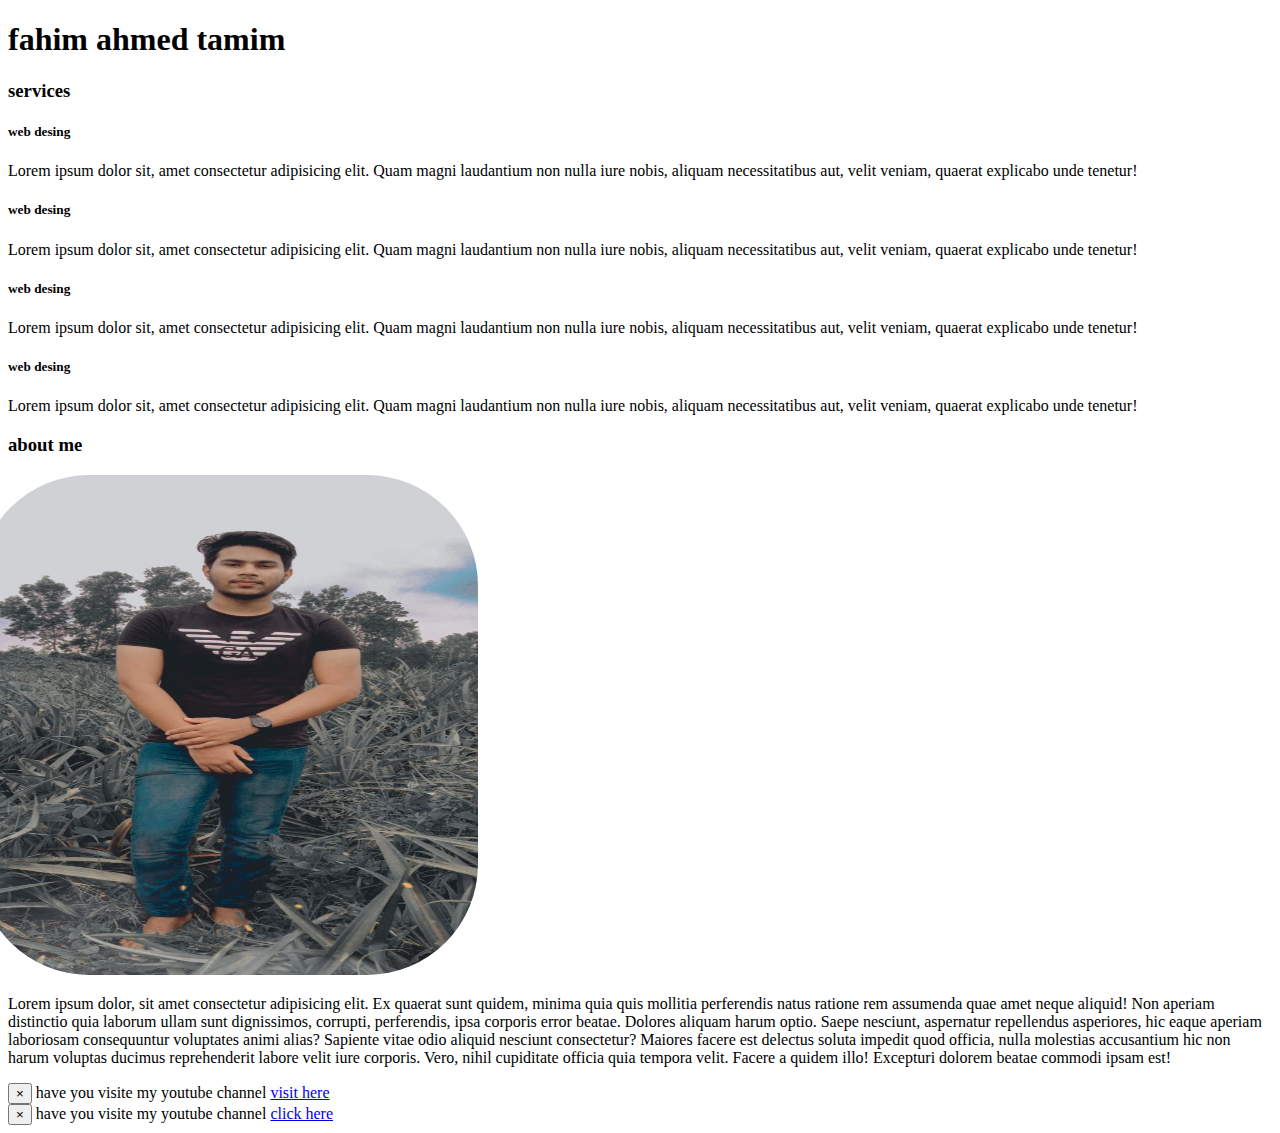
==== index.html @ 594304cd "new file" ====
<!DOCTYPE html>
<html lang="en">
<head>
    <meta charset="UTF-8">
    <meta http-equiv="X-UA-Compatible" content="IE=edge">
    <meta name="viewport" content="width=device-width, initial-scale=1.0">
    <title>Document</title>
    <link rel="stylesheet" href="https://cdnjs.cloudflare.com/ajax/libs/font-awesome/5.15.3/css/all.min.css" integrity="sha512-iBBXm8fW90+nuLcSKlbmrPcLa0OT92xO1BIsZ+ywDWZCvqsWgccV3gFoRBv0z+8dLJgyAHIhR35VZc2oM/gI1w==" crossorigin="anonymous" referrerpolicy="no-referrer" />
    <link rel="stylesheet" href="../bootstrape/css/bootstrap.min.css">
    <link href="https://cdn.jsdelivr.net/npm/bootstrap@5.0.2/dist/css/bootstrap.min.css" rel="stylesheet" integrity="sha384-EVSTQN3/azprG1Anm3QDgpJLIm9Nao0Yz1ztcQTwFspd3yD65VohhpuuCOmLASjC" crossorigin="anonymous">
<style>
 img{
    height: 500px;
    width: 500px;
    position: relative;
     right: 30px;
     border-radius: 111px;
    
}
</style>
</head>
<body>
    
    <div class="container">
        <header class="bg-primary text-white py-3 text-center">
            <h1 >
                fahim ahmed tamim
            </h1>
        </header>
            <main>
                <div class="service-section bg-light pt-3">
                    <div class="title text-center mb-3">
                        <h3 class="font-weight-bolder">services</h3>
                    </div>
                    <div class="row text-left text-md-center">
                        <div class="col-lg-3  col-md-6">
                            <i class="bg-primary text-white rounded-circle mb-3 p-2 fa-2x fas fa-hands-helping"></i>
                            <h5 class="text-uppercase">web desing</h5>
                            <p class="small text-muted">Lorem ipsum dolor sit, amet consectetur adipisicing elit. Quam magni laudantium non nulla iure nobis, aliquam necessitatibus aut, velit veniam, quaerat explicabo unde tenetur!
                            </p>
                        </div>
                        <div class="col-lg-3 col-md-6">
                            <i class="bg-primary text-white rounded-circle mb-3 p-2 fa-2x fas fa-hands-helping"></i>
                            <h5 class="text-uppercase">web desing</h5>
                            <p class="small text-muted">Lorem ipsum dolor sit, amet consectetur adipisicing elit. Quam magni laudantium non nulla iure nobis, aliquam necessitatibus aut, velit veniam, quaerat explicabo unde tenetur!
                            </p>
                        </div>
                        <div class="col-lg-3 col-md-6">
                            <i class="bg-primary text-white rounded-circle mb-3 p-2 fa-2x fas fa-hands-helping"></i>
                            <h5 class="text-uppercase">web desing</h5>
                            <p class="small text-muted">Lorem ipsum dolor sit, amet consectetur adipisicing elit. Quam magni laudantium non nulla iure nobis, aliquam necessitatibus aut, velit veniam, quaerat explicabo unde tenetur!
                            </p>
                        </div>
                        <div class="col-lg-3 col-md-6">
                            <i class="bg-primary text-white rounded-circle mb-3 p-2 fa-2x fas fa-hands-helping"></i>
                           <h5 class="text-uppercase">web desing</h5>
                            <p class="small text-muted">Lorem ipsum dolor sit, amet consectetur adipisicing elit. Quam magni laudantium non nulla iure nobis, aliquam necessitatibus aut, velit veniam, quaerat explicabo unde tenetur!
                            </p>
                        </div>
                    </div>
                </div>
                <div class="about-section">
                    <div class="jumbotron pt-2">
                        <div class="title text-center mb-3 ">
                            <h3 class="font-weight-bolder ">about me</h3>
                        </div>
                        <div class="row">
                            <div class="col-lg-4 text-left">
                               <img class="pb-3 pl-4" src="snapchat.jpg" alt="">
                            </div>
                            <div class="col-lg-8 ">
                                <p class="text-center pr-5">Lorem ipsum dolor, sit amet consectetur adipisicing elit. Ex quaerat sunt quidem, minima quia quis mollitia perferendis natus ratione rem assumenda quae amet neque aliquid! Non aperiam distinctio quia laborum ullam sunt dignissimos, corrupti, perferendis, ipsa corporis error beatae. Dolores aliquam harum optio. Saepe nesciunt, aspernatur repellendus asperiores, hic eaque aperiam laboriosam consequuntur voluptates animi alias? Sapiente vitae odio aliquid nesciunt consectetur? Maiores facere est delectus soluta impedit quod officia, nulla molestias accusantium hic non harum voluptas ducimus reprehenderit labore velit iure corporis. Vero, nihil cupiditate officia quia tempora velit. Facere a quidem illo! Excepturi dolorem beatae commodi ipsam est!</p>
                            <div class="alert alert-success alert-dismissible">
                                <button class="close" data-dismiss="alert">
                                       &times;
                                </button>
                                have you visite my youtube channel <a href="#">visit here</a>
                            </div>
                            <div class="alert alert-primary alert-dismissible">
                                <button class="close" data-dismiss="alert">
                                       &times;
                                </button>
                                have you visite my youtube channel <a href="#">click here</a>
                            </div>
                            </div>
                        </div>
                    </div>
                </div>
            </main>
                <footer>
                    
                </footer>
    </div>
</body>
</html>
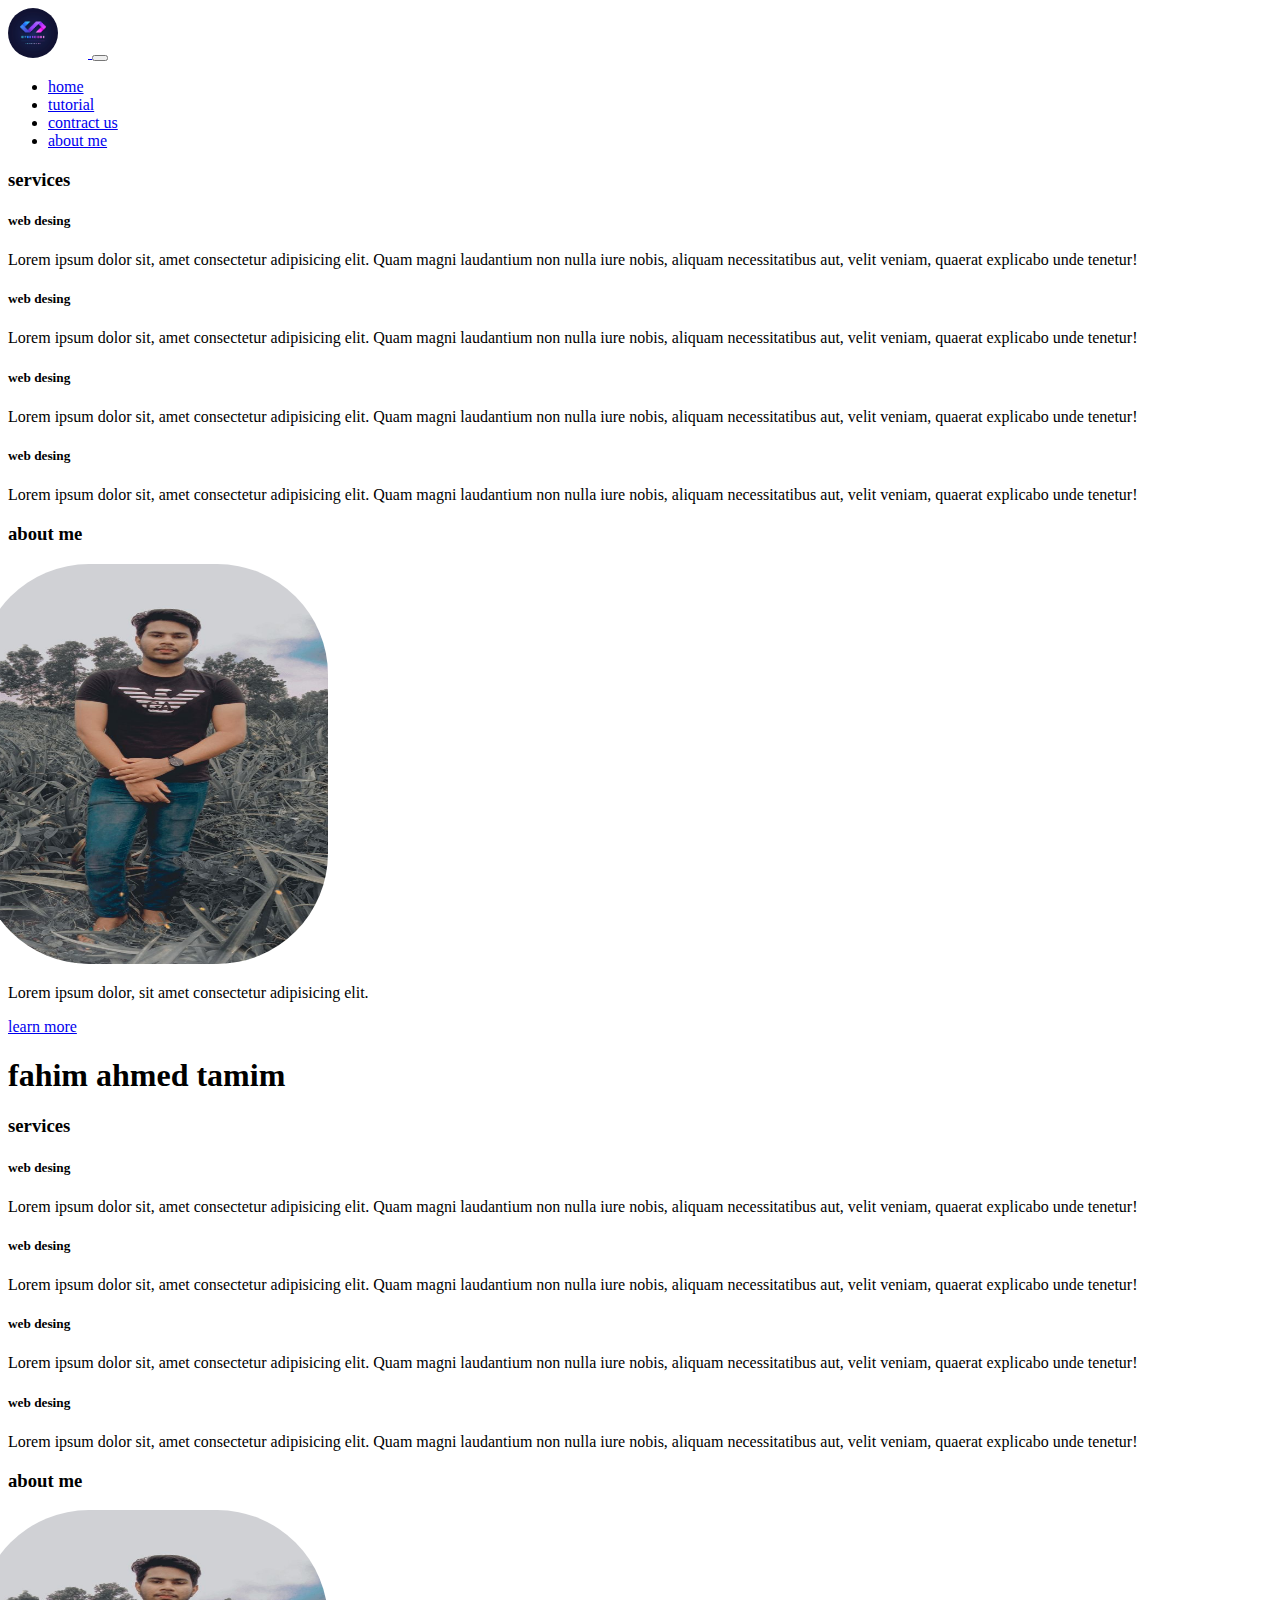
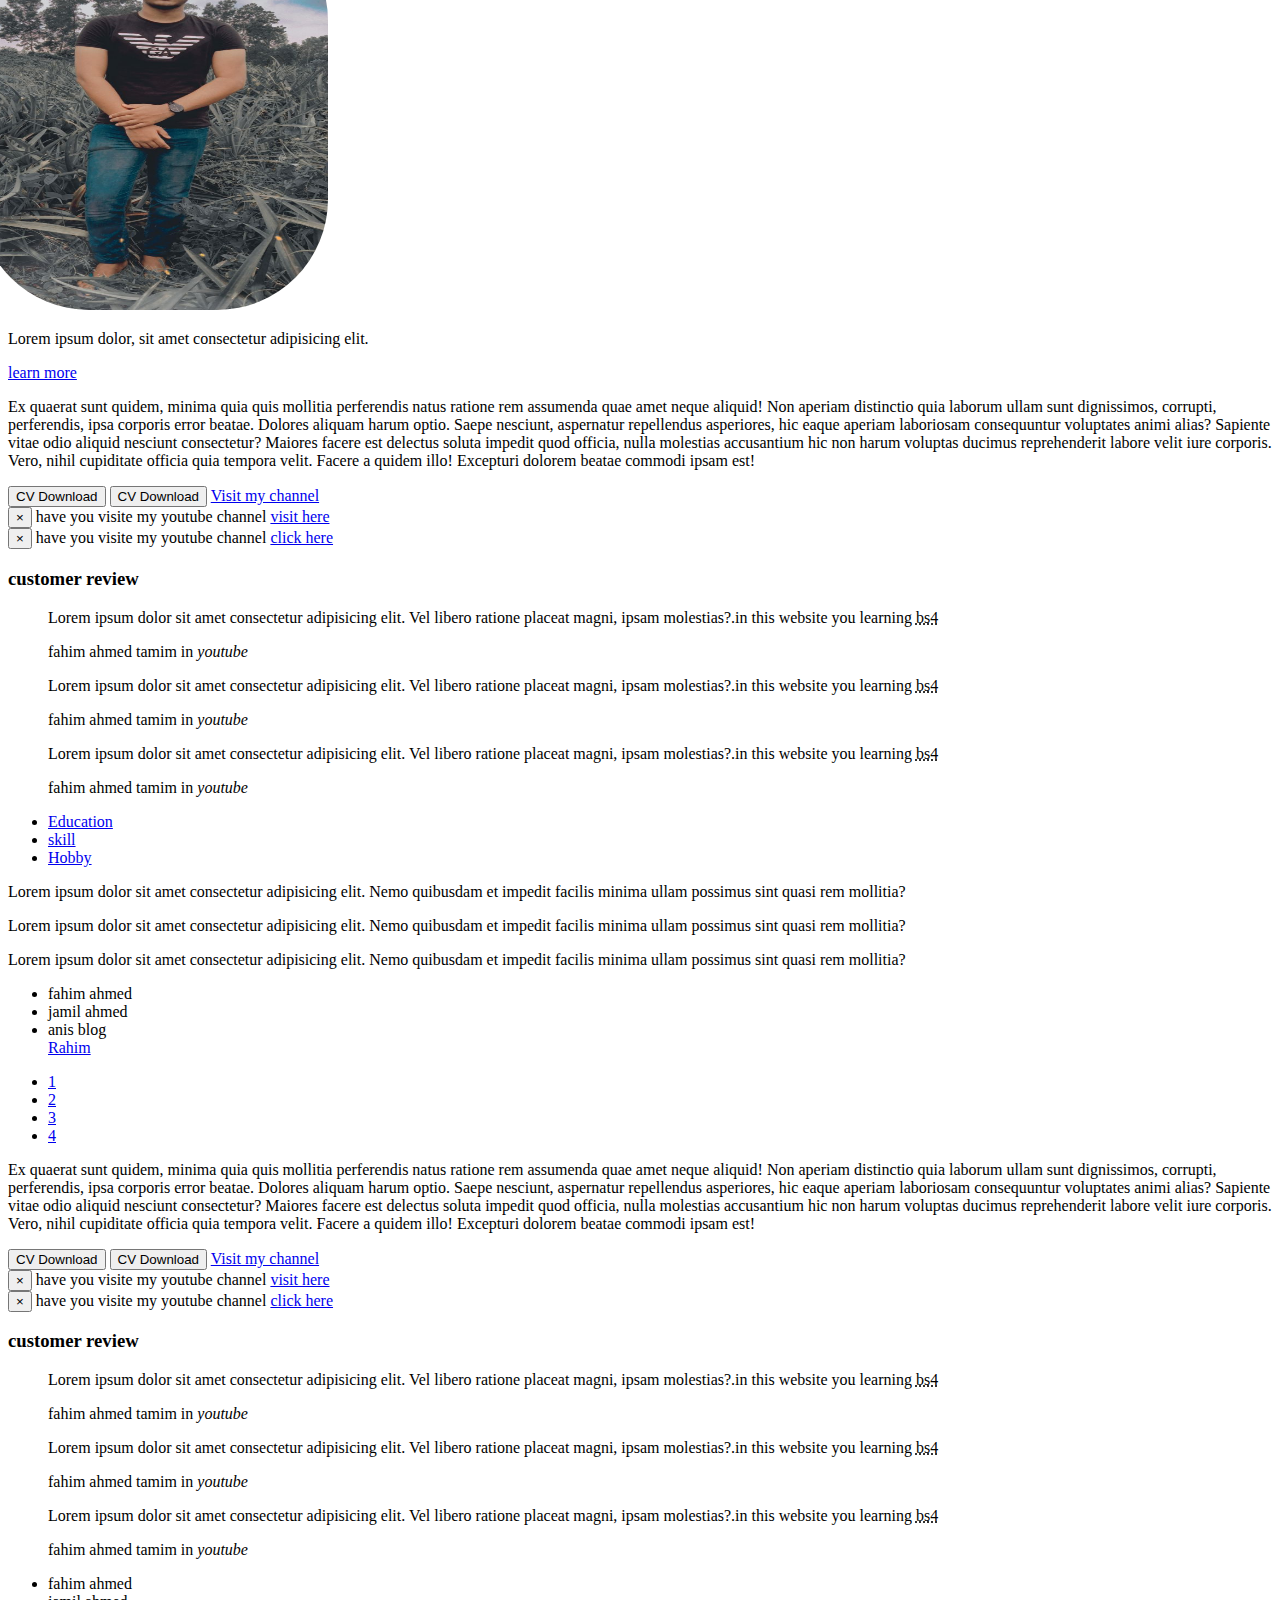
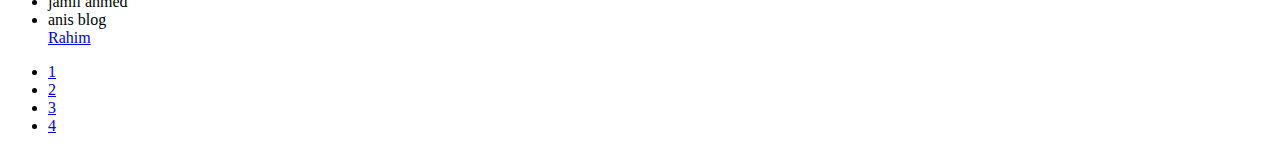
==== commit 813d03e3: "new file add" ====
--- a/index.html
+++ b/index.html
@@ -10,22 +10,43 @@
     <link href="https://cdn.jsdelivr.net/npm/bootstrap@5.0.2/dist/css/bootstrap.min.css" rel="stylesheet" integrity="sha384-EVSTQN3/azprG1Anm3QDgpJLIm9Nao0Yz1ztcQTwFspd3yD65VohhpuuCOmLASjC" crossorigin="anonymous">
 <style>
  img{
-    height: 500px;
-    width: 500px;
+    height: 400px;
+    width: 350px;
     position: relative;
      right: 30px;
      border-radius: 111px;
-    
 }
+.my-link-style:hover{
+    text-decoration: underline;
+}
+.fahim:hover{
+    color: white;
+}
+
 </style>
 </head>
 <body>
     
     <div class="container">
-        <header class="bg-primary text-white py-3 text-center">
-            <h1 >
-                fahim ahmed tamim
-            </h1>
+        <header class="fahim">
+                  <nav class="navbar navbar-expand-sm bg-primary navbar-dark fixed-top m-auto">
+                      <a href="#" class="navbar-brand">
+                          <img src="logo.jpg" alt="logo" style="width: 50px; height: 50px; margin-left: 30px;">
+                      </a>
+
+                      <button class="navbar-toggler" type="button" data-toggle="collapse" data-target="#navbartogglerdemo02" aria-controls="navbarSupportedContent" aria-expanded="false" aria-label="Toggle navigation">
+                        <span class="navbar-toggler-icon"></span>
+                      </button>
+                      <div class="collapse navbar-collapse" id="navbartogglerdemo02">
+                        <ul class="navbar-nav m-auto">
+                            <li class="nav-item active"><a class="nav-link" href="#">home</a></li>
+                            <li class="nav-item"><a class="nav-link" href="#">tutorial</a></li>
+                            <li class="nav-item"><a class="nav-link" href="#">contract us</a></li>
+                            <li class="nav-item"><a class="nav-link" href="#">about me</a></li>
+                        </ul>
+                      </div>
+                     
+                  </nav>
         </header>
             <main>
                 <div class="service-section bg-light pt-3">
@@ -69,8 +90,184 @@
                                <img class="pb-3 pl-4" src="snapchat.jpg" alt="">
                             </div>
                             <div class="col-lg-8 ">
-                                <p class="text-center pr-5">Lorem ipsum dolor, sit amet consectetur adipisicing elit. Ex quaerat sunt quidem, minima quia quis mollitia perferendis natus ratione rem assumenda quae amet neque aliquid! Non aperiam distinctio quia laborum ullam sunt dignissimos, corrupti, perferendis, ipsa corporis error beatae. Dolores aliquam harum optio. Saepe nesciunt, aspernatur repellendus asperiores, hic eaque aperiam laboriosam consequuntur voluptates animi alias? Sapiente vitae odio aliquid nesciunt consectetur? Maiores facere est delectus soluta impedit quod officia, nulla molestias accusantium hic non harum voluptas ducimus reprehenderit labore velit iure corporis. Vero, nihil cupiditate officia quia tempora velit. Facere a quidem illo! Excepturi dolorem beatae commodi ipsam est!</p>
-                            <div class="alert alert-success alert-dismissible">
+                                <p class="text-center pr-5">Lorem ipsum dolor, sit amet consectetur adipisicing elit.</p>
+                           <a href="#demo" data-toggle="collapse" >learn more</a>
+                           <div id="demo" class="collapse">
+                               <p><!DOCTYPE html>
+                                <html lang="en">
+                                <head>
+                                    <meta charset="UTF-8">
+                                    <meta http-equiv="X-UA-Compatible" content="IE=edge">
+                                    <meta name="viewport" content="width=device-width, initial-scale=1.0">
+                                    <title>Document</title>
+                                    <link rel="stylesheet" href="https://cdnjs.cloudflare.com/ajax/libs/font-awesome/5.15.3/css/all.min.css" integrity="sha512-iBBXm8fW90+nuLcSKlbmrPcLa0OT92xO1BIsZ+ywDWZCvqsWgccV3gFoRBv0z+8dLJgyAHIhR35VZc2oM/gI1w==" crossorigin="anonymous" referrerpolicy="no-referrer" />
+                                    <link rel="stylesheet" href="../bootstrape/css/bootstrap.min.css">
+                                    <link href="https://cdn.jsdelivr.net/npm/bootstrap@5.0.2/dist/css/bootstrap.min.css" rel="stylesheet" integrity="sha384-EVSTQN3/azprG1Anm3QDgpJLIm9Nao0Yz1ztcQTwFspd3yD65VohhpuuCOmLASjC" crossorigin="anonymous">
+                                <style>
+                                 img{
+                                    height: 400px;
+                                    width: 350px;
+                                    position: relative;
+                                     right: 30px;
+                                     border-radius: 111px;
+                                }
+                                </style>
+                                </head>
+                                <body>
+                                    
+                                    <div class="container">
+                                        <header class="bg-primary text-white py-3 text-center">
+                                            <h1 >
+                                                fahim ahmed tamim
+                                            </h1>
+                                        </header>
+                                            <main>
+                                                <div class="service-section bg-light pt-3">
+                                                    <div class="title text-center mb-3">
+                                                        <h3 class="font-weight-bolder">services</h3>
+                                                    </div>
+                                                    <div class="row text-left text-md-center">
+                                                        <div class="col-lg-3  col-md-6">
+                                                            <i class="bg-primary text-white rounded-circle mb-3 p-2 fa-2x fas fa-hands-helping"></i>
+                                                            <h5 class="text-uppercase">web desing</h5>
+                                                            <p class="small text-muted">Lorem ipsum dolor sit, amet consectetur adipisicing elit. Quam magni laudantium non nulla iure nobis, aliquam necessitatibus aut, velit veniam, quaerat explicabo unde tenetur!
+                                                            </p>
+                                                        </div>
+                                                        <div class="col-lg-3 col-md-6">
+                                                            <i class="bg-primary text-white rounded-circle mb-3 p-2 fa-2x fas fa-hands-helping"></i>
+                                                            <h5 class="text-uppercase">web desing</h5>
+                                                            <p class="small text-muted">Lorem ipsum dolor sit, amet consectetur adipisicing elit. Quam magni laudantium non nulla iure nobis, aliquam necessitatibus aut, velit veniam, quaerat explicabo unde tenetur!
+                                                            </p>
+                                                        </div>
+                                                        <div class="col-lg-3 col-md-6">
+                                                            <i class="bg-primary text-white rounded-circle mb-3 p-2 fa-2x fas fa-hands-helping"></i>
+                                                            <h5 class="text-uppercase">web desing</h5>
+                                                            <p class="small text-muted">Lorem ipsum dolor sit, amet consectetur adipisicing elit. Quam magni laudantium non nulla iure nobis, aliquam necessitatibus aut, velit veniam, quaerat explicabo unde tenetur!
+                                                            </p>
+                                                        </div>
+                                                        <div class="col-lg-3 col-md-6">
+                                                            <i class="bg-primary text-white rounded-circle mb-3 p-2 fa-2x fas fa-hands-helping"></i>
+                                                           <h5 class="text-uppercase">web desing</h5>
+                                                            <p class="small text-muted">Lorem ipsum dolor sit, amet consectetur adipisicing elit. Quam magni laudantium non nulla iure nobis, aliquam necessitatibus aut, velit veniam, quaerat explicabo unde tenetur!
+                                                            </p>
+                                                        </div>
+                                                    </div>
+                                                </div>
+                                                <div class="about-section">
+                                                    <div class="jumbotron pt-2">
+                                                        <div class="title text-center mb-3 ">
+                                                            <h3 class="font-weight-bolder ">about me</h3>
+                                                        </div>
+                                                        <div class="row">
+                                                            <div class="col-lg-4 text-left">
+                                                               <img class="pb-3 pl-4" src="snapchat.jpg" alt="">
+                                                            </div>
+                                                            <div class="col-lg-8 ">
+                                                                <p class="text-center pr-5">Lorem ipsum dolor, sit amet consectetur adipisicing elit.</p>
+                                                           <a href="#demo" data-toggle="collapse" >learn more</a>
+                                                           <div id="demo" class="collapse">
+                                                               <p>Ex quaerat sunt quidem, minima quia quis mollitia perferendis natus ratione rem assumenda quae amet neque aliquid! Non aperiam distinctio quia laborum ullam sunt dignissimos, corrupti, perferendis, ipsa corporis error beatae. Dolores aliquam harum optio. Saepe nesciunt, aspernatur repellendus asperiores, hic eaque aperiam laboriosam consequuntur voluptates animi alias? Sapiente vitae odio aliquid nesciunt consectetur? Maiores facere est delectus soluta impedit quod officia, nulla molestias accusantium hic non harum voluptas ducimus reprehenderit labore velit iure corporis. Vero, nihil cupiditate officia quia tempora velit. Facere a quidem illo! Excepturi dolorem beatae commodi ipsam est!</p>
+                                                           </div>
+                                                                <div class="btn-group">
+                                                            <button class="btn-block btn btn-outline-primary mb-3 btn-lg">CV Download</button>
+                                                            <button class="btn-block btn btn-outline-primary mb-3 btn-lg">CV Download</button> 
+                                                                 <a href="#" class="btn btn-outline-primary mb-3 btn-lg">Visit my channel</a>
+                                                           </div>
+                                                           <div class="alert alert-success alert-dismissible">
+                                                                <button class="close" data-dismiss="alert">
+                                                                       &times;
+                                                                </button>
+                                                                have you visite my youtube channel <a href="#">visit here</a>
+                                                            </div>
+                                                            <div class="alert alert-primary alert-dismissible">
+                                                                <button class="close" data-dismiss="alert">
+                                                                       &times;
+                                                                </button>
+                                                                have you visite my youtube channel <a href="#">click here</a>
+                                                            </div>
+                                                            </div>
+                                                        </div>
+                                                    </div>
+                                                </div>
+                                                <div class="customer-review bg-light text-center">
+                                                    <div class="title text-center mb-3">
+                                                        <h3 class="font-weight-bolder">customer review</h3>
+                                                    </div>
+                                                    <div class="row">
+                                                        <div class="col-lg-4">
+                                                            <blockquote class="blockquote">
+                                                                <i class="fa-3x fas fa-user-circle"></i>
+                                                                <p>Lorem ipsum dolor sit amet consectetur adipisicing elit. Vel libero ratione placeat magni, ipsam molestias?.in this website you learning <abbr title="bootsstrape4">bs4</abbr></p>
+                                                            <footer class="blockquote-footer">
+                                                                fahim ahmed tamim in <cite>youtube</cite>
+                                                            </footer>
+                                                            
+                                                            </blockquote>                            
+                                                        </div>
+                                                        <div class="col-lg-4">
+                                                            <blockquote class="blockquote">
+                                                                <i class="fa-3x fas fa-user-circle"></i>
+                                                                <p>Lorem ipsum dolor sit amet consectetur adipisicing elit. Vel libero ratione placeat magni, ipsam molestias?.in this website you learning <abbr title="bootsstrape4">bs4</abbr></p>
+                                                            <footer class="blockquote-footer">
+                                                                fahim ahmed tamim in <cite>youtube</cite>
+                                                            </footer>
+                                                            
+                                                            </blockquote>
+                                                            
+                                                            
+                                                        </div>
+                                                        <div class="col-lg-4">
+                                                            <blockquote class="blockquote">
+                                                                <i class="fa-3x fas fa-user-circle"></i>
+                                                                <p>Lorem ipsum dolor sit amet consectetur adipisicing elit. Vel libero ratione placeat magni, ipsam molestias?.in this website you learning <abbr title="bootsstrape4">bs4</abbr></p>
+                                                            <footer class="blockquote-footer">
+                                                                fahim ahmed tamim in <cite>youtube</cite>
+                                                            </footer>
+                                                            
+                                                            </blockquote>
+                                                            
+                                                            
+                                                        </div>
+                                                    </div>
+                                                </div>
+                                                  <div class="other-section">
+                                                            <ul class="nav nav-tabs">
+                                                                <li class="nav-item"><a class="nav-link" href="#">Education</a></li>
+                                                                <li class="nav-item"><a class="nav-link" href="#">skill</a></li>
+                                                                <li class="nav-item"><a class="nav-link" href="#">Hobby</a></li>
+                                                            </ul>
+                                                            <div><p>Lorem ipsum dolor sit amet consectetur adipisicing elit. Nemo quibusdam et impedit facilis minima ullam possimus sint quasi rem mollitia?</p></div>
+                                                            <div><p>Lorem ipsum dolor sit amet consectetur adipisicing elit. Nemo quibusdam et impedit facilis minima ullam possimus sint quasi rem mollitia?</p></div>
+                                                            <div><p>Lorem ipsum dolor sit amet consectetur adipisicing elit. Nemo quibusdam et impedit facilis minima ullam possimus sint quasi rem mollitia?</p></div>
+
+                                                  </div>
+                                                <div class="student-list">
+                                                    <ul class="list-group">
+                                                        <li class="active list-group-item bg-primary text-white text-center">fahim ahmed</li>
+                                                        <li class="list-group-item bg-success text-white text-center">jamil ahmed</li>
+                                                        <li class="list-group-item bg-secondary text-white text-center">anis blog</li>
+                                                    <a href="#" class="list-group-item list-group-item-action bg-warning text-white text-center">Rahim</a>
+                                                    </ul>
+                                                </div>
+                                            </main>
+                                                <footer class="bg-dark">
+                                                    <ul class="pagination py-3 justify-content-center">
+                                                        <li class="page-item"><a class="page-link" href="#">1</a></li>
+                                                        <li class="page-item"><a class="page-link" href="#">2 </a></li>
+                                                        <li class="page-item"><a class="page-link" href="#">3</a></li>
+                                                        <li class="page-item"><a class="page-link" href="#">4</a></li>
+                                                </ul>
+                                                </footer>
+                                    </div>
+                                </body>
+                                </html>Ex quaerat sunt quidem, minima quia quis mollitia perferendis natus ratione rem assumenda quae amet neque aliquid! Non aperiam distinctio quia laborum ullam sunt dignissimos, corrupti, perferendis, ipsa corporis error beatae. Dolores aliquam harum optio. Saepe nesciunt, aspernatur repellendus asperiores, hic eaque aperiam laboriosam consequuntur voluptates animi alias? Sapiente vitae odio aliquid nesciunt consectetur? Maiores facere est delectus soluta impedit quod officia, nulla molestias accusantium hic non harum voluptas ducimus reprehenderit labore velit iure corporis. Vero, nihil cupiditate officia quia tempora velit. Facere a quidem illo! Excepturi dolorem beatae commodi ipsam est!</p>
+                           </div>
+                                <div class="btn-group">
+                            <button class="btn-block btn btn-outline-primary mb-3 btn-lg">CV Download</button>
+                            <button class="btn-block btn btn-outline-primary mb-3 btn-lg">CV Download</button> 
+                                 <a href="#" class="btn btn-outline-primary mb-3 btn-lg">Visit my channel</a>
+                           </div>
+                           <div class="alert alert-success alert-dismissible">
                                 <button class="close" data-dismiss="alert">
                                        &times;
                                 </button>
@@ -86,9 +283,63 @@
                         </div>
                     </div>
                 </div>
+                <div class="customer-review bg-light text-center">
+                    <div class="title text-center mb-3">
+                        <h3 class="font-weight-bolder">customer review</h3>
+                    </div>
+                    <div class="row">
+                        <div class="col-lg-4">
+                            <blockquote class="blockquote">
+                                <i class="fa-3x fas fa-user-circle"></i>
+                                <p>Lorem ipsum dolor sit amet consectetur adipisicing elit. Vel libero ratione placeat magni, ipsam molestias?.in this website you learning <abbr title="bootsstrape4">bs4</abbr></p>
+                            <footer class="blockquote-footer">
+                                fahim ahmed tamim in <cite>youtube</cite>
+                            </footer>
+                            
+                            </blockquote>                            
+                        </div>
+                        <div class="col-lg-4">
+                            <blockquote class="blockquote">
+                                <i class="fa-3x fas fa-user-circle"></i>
+                                <p>Lorem ipsum dolor sit amet consectetur adipisicing elit. Vel libero ratione placeat magni, ipsam molestias?.in this website you learning <abbr title="bootsstrape4">bs4</abbr></p>
+                            <footer class="blockquote-footer">
+                                fahim ahmed tamim in <cite>youtube</cite>
+                            </footer>
+                            
+                            </blockquote>
+                            
+                            
+                        </div>
+                        <div class="col-lg-4">
+                            <blockquote class="blockquote">
+                                <i class="fa-3x fas fa-user-circle"></i>
+                                <p>Lorem ipsum dolor sit amet consectetur adipisicing elit. Vel libero ratione placeat magni, ipsam molestias?.in this website you learning <abbr title="bootsstrape4">bs4</abbr></p>
+                            <footer class="blockquote-footer">
+                                fahim ahmed tamim in <cite>youtube</cite>
+                            </footer>
+                            
+                            </blockquote>
+                            
+                            
+                        </div>
+                    </div>
+                </div>
+                <div class="student-list">
+                    <ul class="list-group">
+                        <li class="active list-group-item bg-primary text-white text-center">fahim ahmed</li>
+                        <li class="list-group-item bg-success text-white text-center">jamil ahmed</li>
+                        <li class="list-group-item bg-secondary text-white text-center">anis blog</li>
+                    <a href="#" class="list-group-item list-group-item-action bg-warning text-white text-center">Rahim</a>
+                    </ul>
+                </div>
             </main>
-                <footer>
-                    
+                <footer class="bg-dark">
+                    <ul class="pagination py-3 justify-content-center">
+                        <li class="page-item"><a class="page-link" href="#">1</a></li>
+                        <li class="page-item"><a class="page-link" href="#">2 </a></li>
+                        <li class="page-item"><a class="page-link" href="#">3</a></li>
+                        <li class="page-item"><a class="page-link" href="#">4</a></li>
+                </ul>
                 </footer>
     </div>
 </body>
